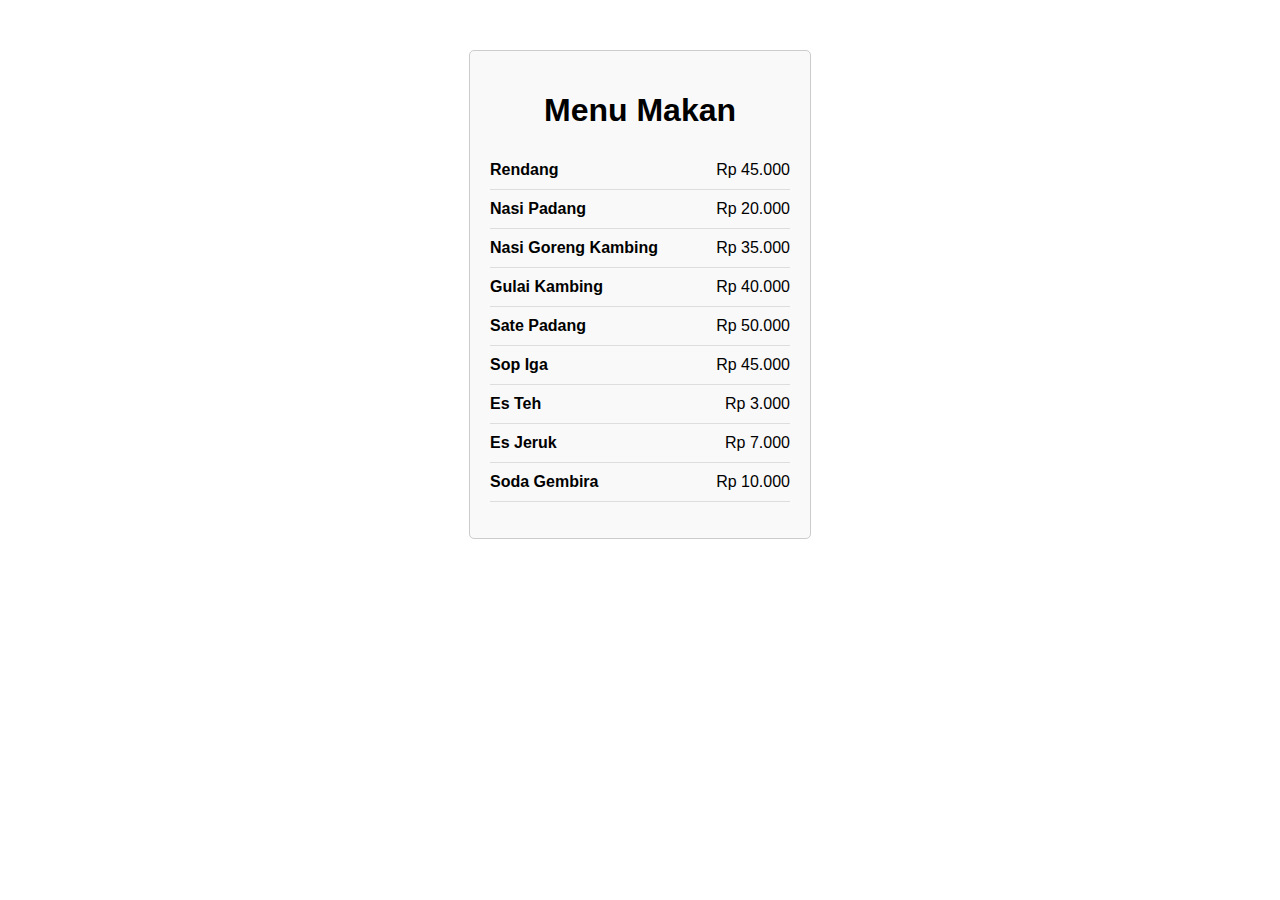
==== display.html @ 21a8cf57 "1.0" ====
<!DOCTYPE html>
<html lang="en">
<head>
    <meta charset="UTF-8">
    <meta name="viewport" content="width=device-width, initial-scale=1.0">
    <title>Menu Makan</title>
    <link rel="stylesheet" href="style.css">
</head>
<body>
    <div class="menu">
        <h1>Menu Makan</h1>
        <ul>
            <li>
                <span class="item-name">Rendang </span>
                <span class="item-price">Rp 45.000</span>
            </li>
            <li>
                <span class="item-name">Nasi Padang </span>
                <span class="item-price">Rp 20.000</span>
            </li>
            <li>
                <span class="item-name">Nasi Goreng Kambing</span>
                <span class="item-price">Rp 35.000</span>
            </li>
            <li>
                <span class="item-name">Gulai Kambing</span>
                <span class="item-price">Rp 40.000</span>
            </li>
            <li>
                <span class="item-name">Sate Padang</span>
                <span class="item-price">Rp 50.000</span>
            </li>
            <li>
                <span class="item-name">Sop Iga</span>
                <span class="item-price">Rp 45.000</span>
            </li>
            <li>
                <span class="item-name">Es Teh</span>
                <span class="item-price">Rp 3.000</span>
            </li>
            <li>
                <span class="item-name">Es Jeruk</span>
                <span class="item-price">Rp 7.000</span>
            </li>
            <li>
                <span class="item-name">Soda Gembira</span>
                <span class="item-price">Rp 10.000</span>
            </li>
        </ul>
    </div>
</body>
</html>
---- style.css ----
body {
    font-family: Arial, sans-serif;
    margin: 0;
    padding: 0;
}

.menu {
    width: 300px;
    margin: 50px auto;
    border: 1px solid #ccc;
    border-radius: 5px;
    padding: 20px;
    background-color: #f9f9f9;
}

h1 {
    text-align: center;
}

ul {
    list-style-type: none;
    padding: 0;
}

li {
    padding: 10px 0;
    border-bottom: 1px solid #ddd;
}

.item-name {
    font-weight: bold;
}

.item-price {
    float: right;
}
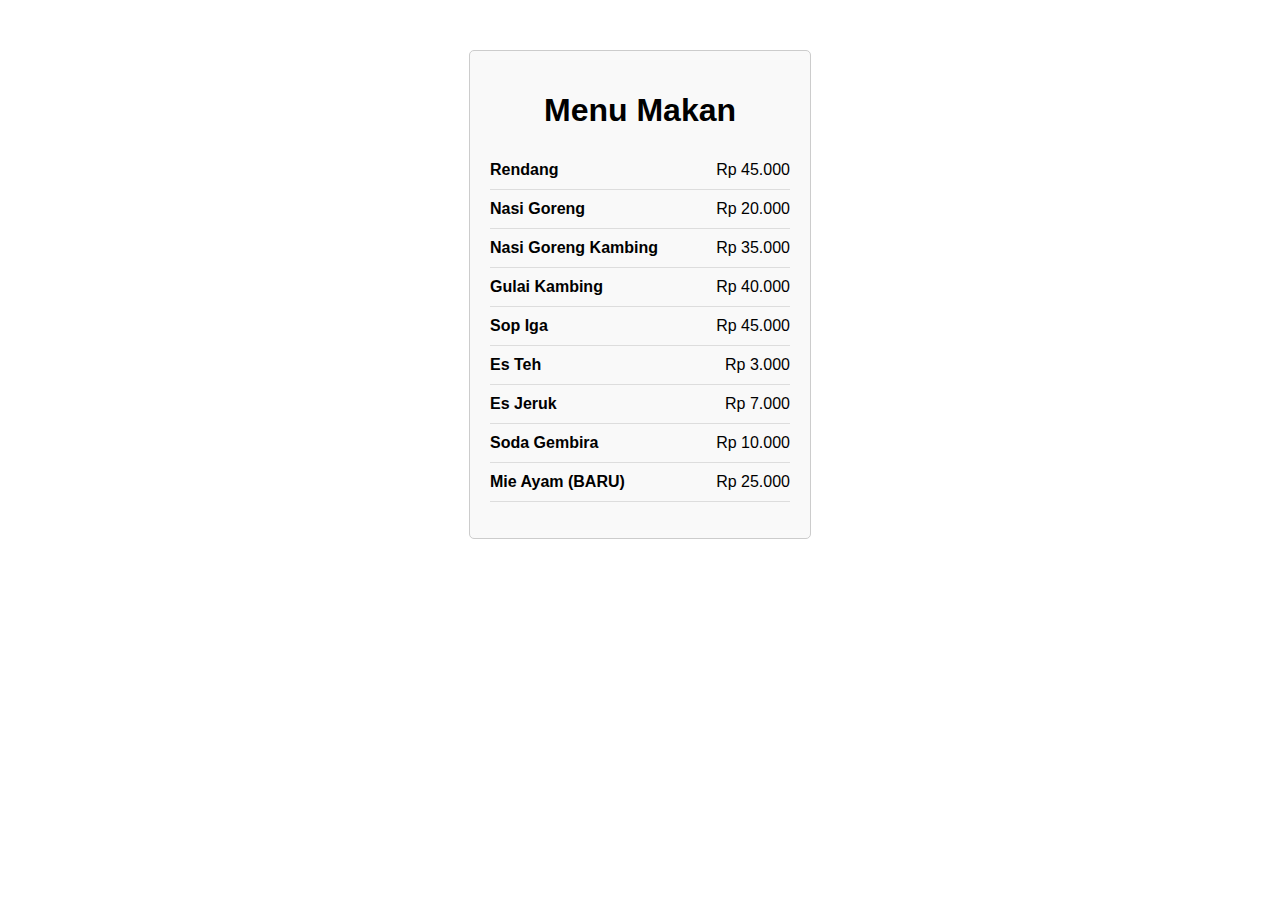
==== commit 7b30eb97: "2.0" ====
--- a/display.html
+++ b/display.html
@@ -15,7 +15,7 @@
                 <span class="item-price">Rp 45.000</span>
             </li>
             <li>
-                <span class="item-name">Nasi Padang </span>
+                <span class="item-name">Nasi Goreng </span>
                 <span class="item-price">Rp 20.000</span>
             </li>
             <li>
@@ -25,10 +25,6 @@
             <li>
                 <span class="item-name">Gulai Kambing</span>
                 <span class="item-price">Rp 40.000</span>
-            </li>
-            <li>
-                <span class="item-name">Sate Padang</span>
-                <span class="item-price">Rp 50.000</span>
             </li>
             <li>
                 <span class="item-name">Sop Iga</span>
@@ -46,6 +42,10 @@
                 <span class="item-name">Soda Gembira</span>
                 <span class="item-price">Rp 10.000</span>
             </li>
+            <li>
+                <span class="item-name">Mie Ayam         (BARU)</span>
+                <span class="item-price">Rp 25.000</span>
+            </li>
         </ul>
     </div>
 </body>
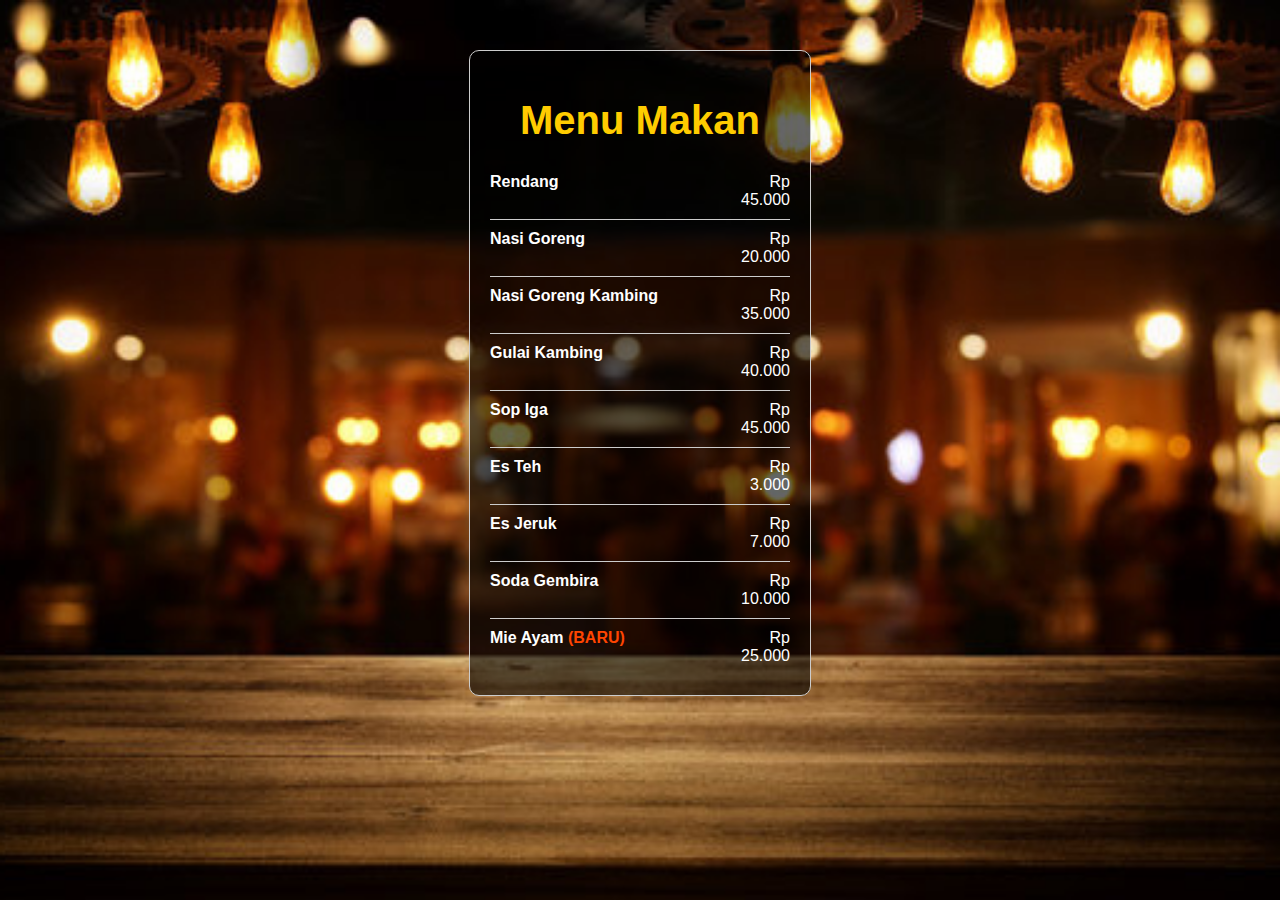
==== commit 99f0978b: "1.8" ====
--- a/display.html
+++ b/display.html
@@ -11,11 +11,11 @@
         <h1>Menu Makan</h1>
         <ul>
             <li>
-                <span class="item-name">Rendang </span>
+                <span class="item-name">Rendang</span>
                 <span class="item-price">Rp 45.000</span>
             </li>
             <li>
-                <span class="item-name">Nasi Goreng </span>
+                <span class="item-name">Nasi Goreng</span>
                 <span class="item-price">Rp 20.000</span>
             </li>
             <li>
@@ -43,7 +43,7 @@
                 <span class="item-price">Rp 10.000</span>
             </li>
             <li>
-                <span class="item-name">Mie Ayam         (BARU)</span>
+                <span class="item-name">Mie Ayam <span class="new-item">(BARU)</span></span>
                 <span class="item-price">Rp 25.000</span>
             </li>
         </ul>
--- a/style.css
+++ b/style.css
@@ -34,3 +34,59 @@
 .item-price {
     float: right;
 }
+
+body {
+    background: url('background.jpg') no-repeat center center fixed;
+    background-size: cover;
+    font-family: Arial, sans-serif;
+    margin: 0;
+    padding: 0;
+    color: #fff;
+}
+
+.menu {
+    background: rgba(0, 0, 0, 0.6);
+    padding: 20px;
+    margin: 50px auto;
+    border-radius: 10px;
+    max-width: 600px;
+    text-align: center;
+}
+
+.menu h1 {
+    margin-bottom: 20px;
+    font-size: 2.5em;
+    color: #ffcc00;
+}
+
+.menu ul {
+    list-style-type: none;
+    padding: 0;
+    margin: 0;
+}
+
+.menu li {
+    display: flex;
+    justify-content: space-between;
+    padding: 10px 0;
+    border-bottom: 1px solid #ccc;
+}
+
+.menu li:last-child {
+    border-bottom: none;
+}
+
+.item-name {
+    flex: 1;
+    text-align: left;
+}
+
+.item-price {
+    flex: 0;
+    text-align: right;
+}
+
+.new-item {
+    color: #ff4500;
+    font-weight: bold;
+}
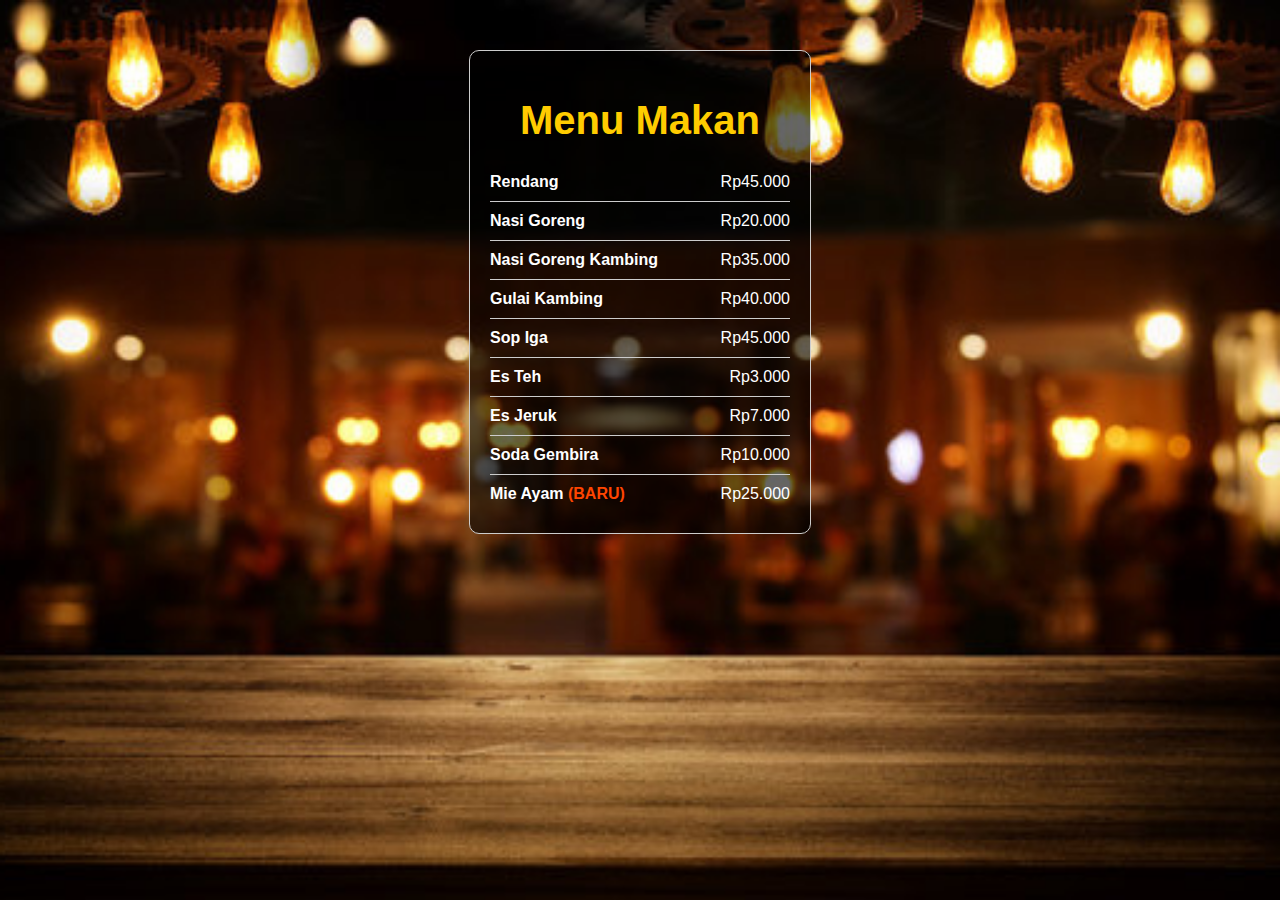
==== commit ae4b4654: "2.0" ====
--- a/display.html
+++ b/display.html
@@ -12,39 +12,39 @@
         <ul>
             <li>
                 <span class="item-name">Rendang</span>
-                <span class="item-price">Rp 45.000</span>
+                <span class="item-price">Rp45.000</span>
             </li>
             <li>
                 <span class="item-name">Nasi Goreng</span>
-                <span class="item-price">Rp 20.000</span>
+                <span class="item-price">Rp20.000</span>
             </li>
             <li>
                 <span class="item-name">Nasi Goreng Kambing</span>
-                <span class="item-price">Rp 35.000</span>
+                <span class="item-price">Rp35.000</span>
             </li>
             <li>
                 <span class="item-name">Gulai Kambing</span>
-                <span class="item-price">Rp 40.000</span>
+                <span class="item-price">Rp40.000</span>
             </li>
             <li>
                 <span class="item-name">Sop Iga</span>
-                <span class="item-price">Rp 45.000</span>
+                <span class="item-price">Rp45.000</span>
             </li>
             <li>
                 <span class="item-name">Es Teh</span>
-                <span class="item-price">Rp 3.000</span>
+                <span class="item-price">Rp3.000</span>
             </li>
             <li>
                 <span class="item-name">Es Jeruk</span>
-                <span class="item-price">Rp 7.000</span>
+                <span class="item-price">Rp7.000</span>
             </li>
             <li>
                 <span class="item-name">Soda Gembira</span>
-                <span class="item-price">Rp 10.000</span>
+                <span class="item-price">Rp10.000</span>
             </li>
             <li>
                 <span class="item-name">Mie Ayam <span class="new-item">(BARU)</span></span>
-                <span class="item-price">Rp 25.000</span>
+                <span class="item-price">Rp25.000</span>
             </li>
         </ul>
     </div>
